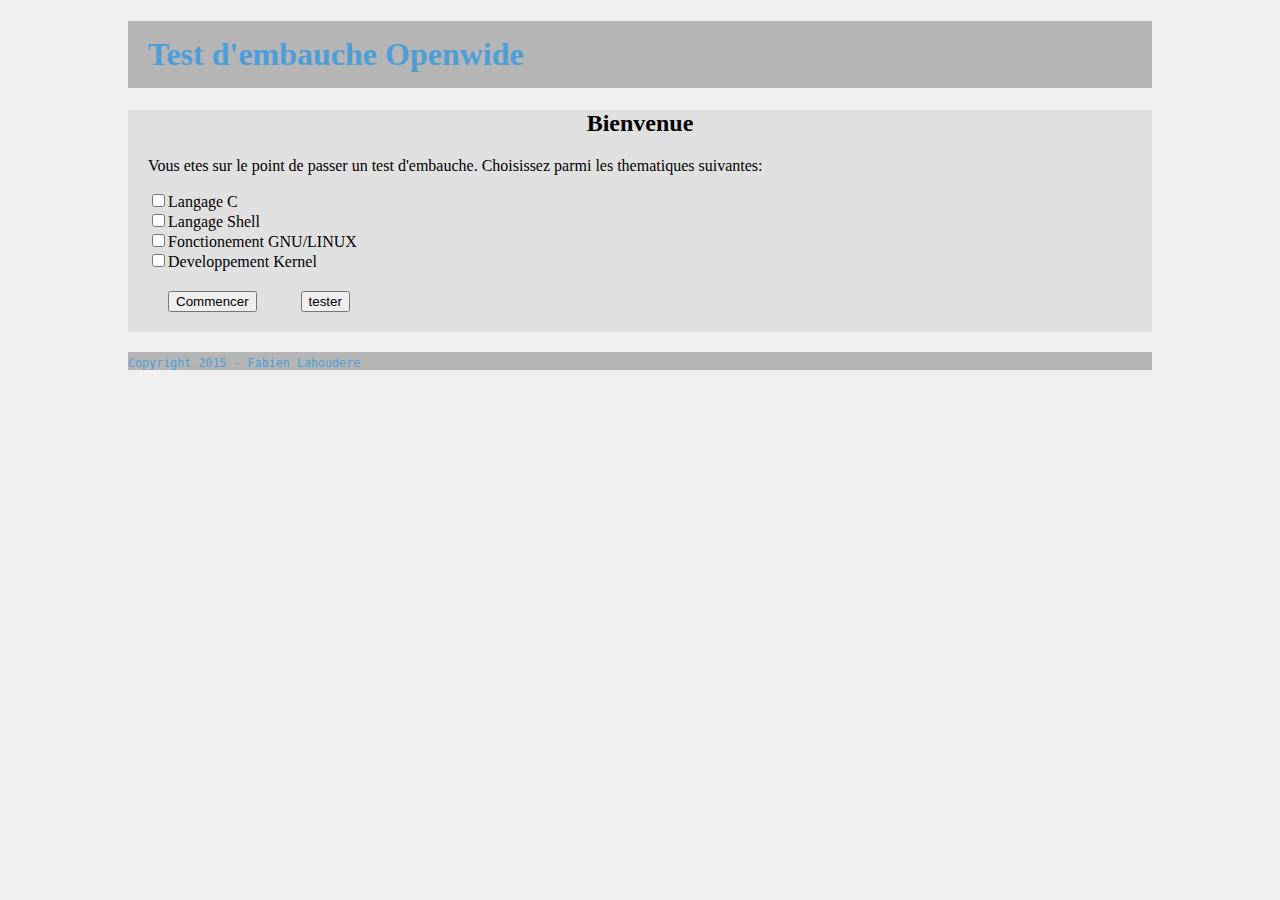
==== index.html @ 63b5cce5 "initial commit" ====
<?xml version="1.0" encoding="iso-8859-1"?>
<!DOCTYPE html PUBLIC "-//W3C//DTD XHTML 1.1//EN" "http://www.w3.org/TR/xhtml11/DTD/xhtml11.dtd">
<html xmlns="http://www.w3.org/1999/xhtml" xml:lang="en">
  <head>
    <title>Test d'embauche Openwide</title>
    <link rel="stylesheet" href="style.css" />
    <meta charset="UTF-8"/>
  </head>
  <body>
    <header>
      <h1>Test d'embauche Openwide</h1>
    </header>
    <div id="wrapper" >
      <div id="introduction">
	<h2>Bienvenue</h2>
	<p>
	  Vous etes sur le point de passer un test d'embauche. Choisissez parmi les thematiques suivantes:
	  <form>
	    <input type="checkbox" name="tcb[]" value="c"/>Langage C</br>
	    <input type="checkbox" name="tcb[]" value="shell"/>Langage Shell</br>
	    <input type="checkbox" name="tcb[]" value="system"/>Fonctionement GNU/LINUX</br>
            <input type="checkbox" name="tcb[]" value="kernel"/>Developpement Kernel</br>
            <button type="button" onclick="javascript:start()">Commencer</button>
	    <button type="button" onclick="javascript:gettheme()">tester</button>
          </form>
	</p>
      </div>
    </div>
    <footer>Copyright 2015 - Fabien Lahoudere</footer>
    <script src="js/home.js"></script>

  </body>
</html>
---- style.css ----
body 
{
    background-color: #F0F0F0;
}

header 
{
    background-color: #b5b5b5;
    color: #4C9ED9 ;
    vertical-align: bottom;
    width: 1024px;
    margin: 0 auto;
/*    margin: 20;*/
}
header h1
{
    padding: 15px 20px;
}


#wrapper
{
    background-color: #E0E0E0;
    width: 1024px;
    margin: 0 auto;
}

#introduction
{
    margin: 20px;
    text-align: left ;
}
#introduction h2 {
    text-align: center ;
}
#introduction p form {
    margin: 20px;
}
#introduction button {
    margin : 20px;
}

nav
{
    background-color: #959595;
    float: left;
    width: 150px;
    border: 1px solid black;
}
#menu
{
    margin: 0 ;
    padding: 5px ;
    list-style: none ;
    text-align: left ;
}
#menu li {
/*display: inline ;*/
    margin-right: 1px ;
    color: #fff ;
}
#menu li a {
  padding: 4px 20px ;
  color: #000 ;
  /*border: 1px solid #600 ;*/
  font: 1em "Trebuchet MS",Arial,sans-serif ;
  line-height: 1em ;
  text-align: center ;
  text-decoration: none ;
  vertical-align: bottom;
}
#navigation li a {
  padding: 4px 20px ;
  background: #c00 ;
  color: #fff ;
  border: 1px solid #600 ;
  font: 1em "Trebuchet MS",Arial,sans-serif ;
  line-height: 1em ;
  text-align: center ;
  text-decoration: none ;
}


section
{
    margin-left: 170px;
    vertical-align: top;
    text-align: left;
    min-height: 500px;
}


footer 
{
    background-color: #b5b5b5; 
    font: 90% monospace;
    /*color: #787878;*/
    color: #4C9ED9 ;
    vertical-align: bottom;
    padding-top: 4px;
    width: 1024px;
    margin: auto;
}

/* unvisited link, visited link, selected link */
a:link, a:visited, a:active {
    color: #4C9ED9 ;
}

/* mouse over link */
a:hover {
    color: red;
}
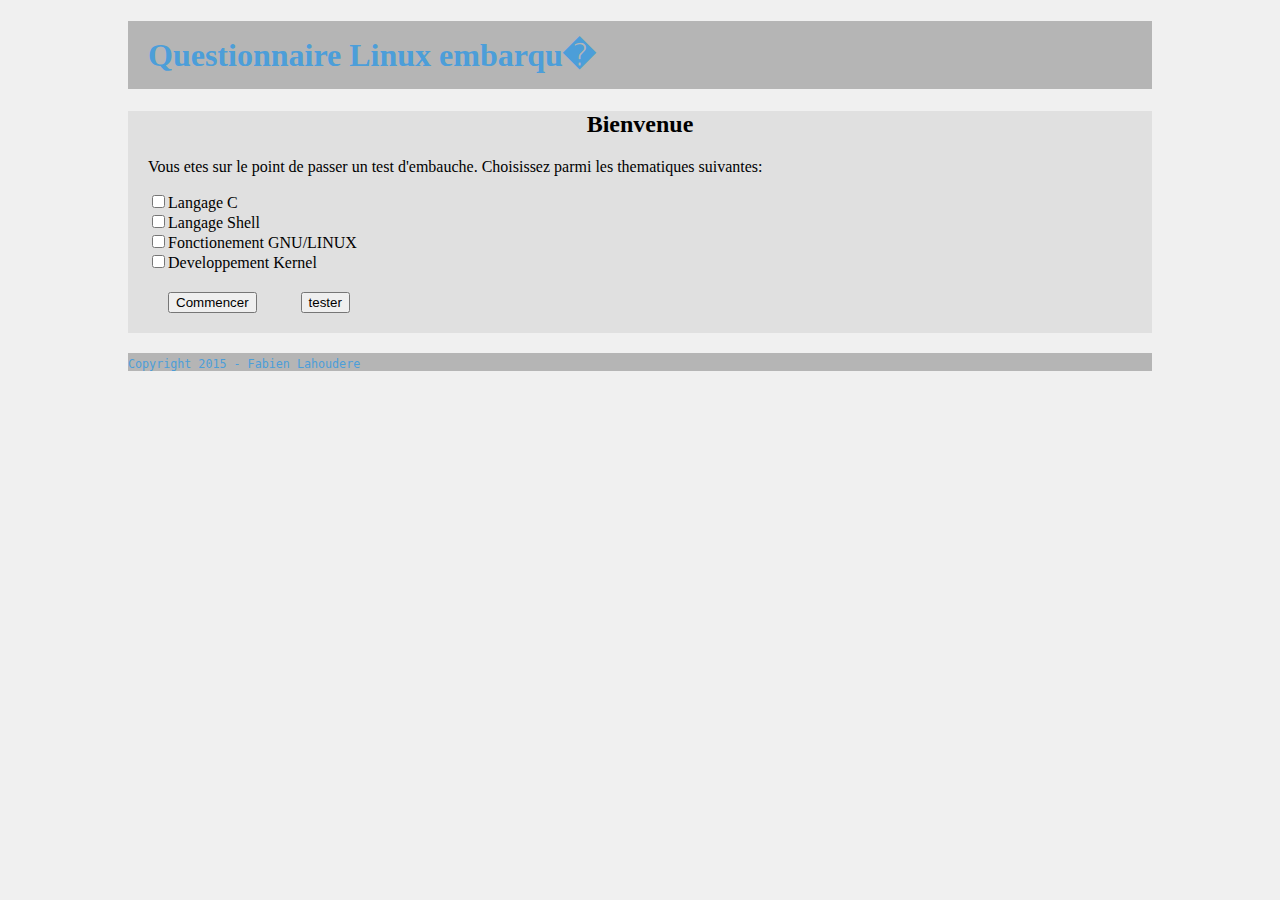
==== commit c90c0397: "fix UI issues" ====
--- a/index.html
+++ b/index.html
@@ -2,13 +2,13 @@
 <!DOCTYPE html PUBLIC "-//W3C//DTD XHTML 1.1//EN" "http://www.w3.org/TR/xhtml11/DTD/xhtml11.dtd">
 <html xmlns="http://www.w3.org/1999/xhtml" xml:lang="en">
   <head>
-    <title>Test d'embauche Openwide</title>
+    <title>Questionnaire Linux embarqu�</title>
     <link rel="stylesheet" href="style.css" />
     <meta charset="UTF-8"/>
   </head>
   <body>
     <header>
-      <h1>Test d'embauche Openwide</h1>
+      <h1>Questionnaire Linux embarqu�</h1>
     </header>
     <div id="wrapper" >
       <div id="introduction">
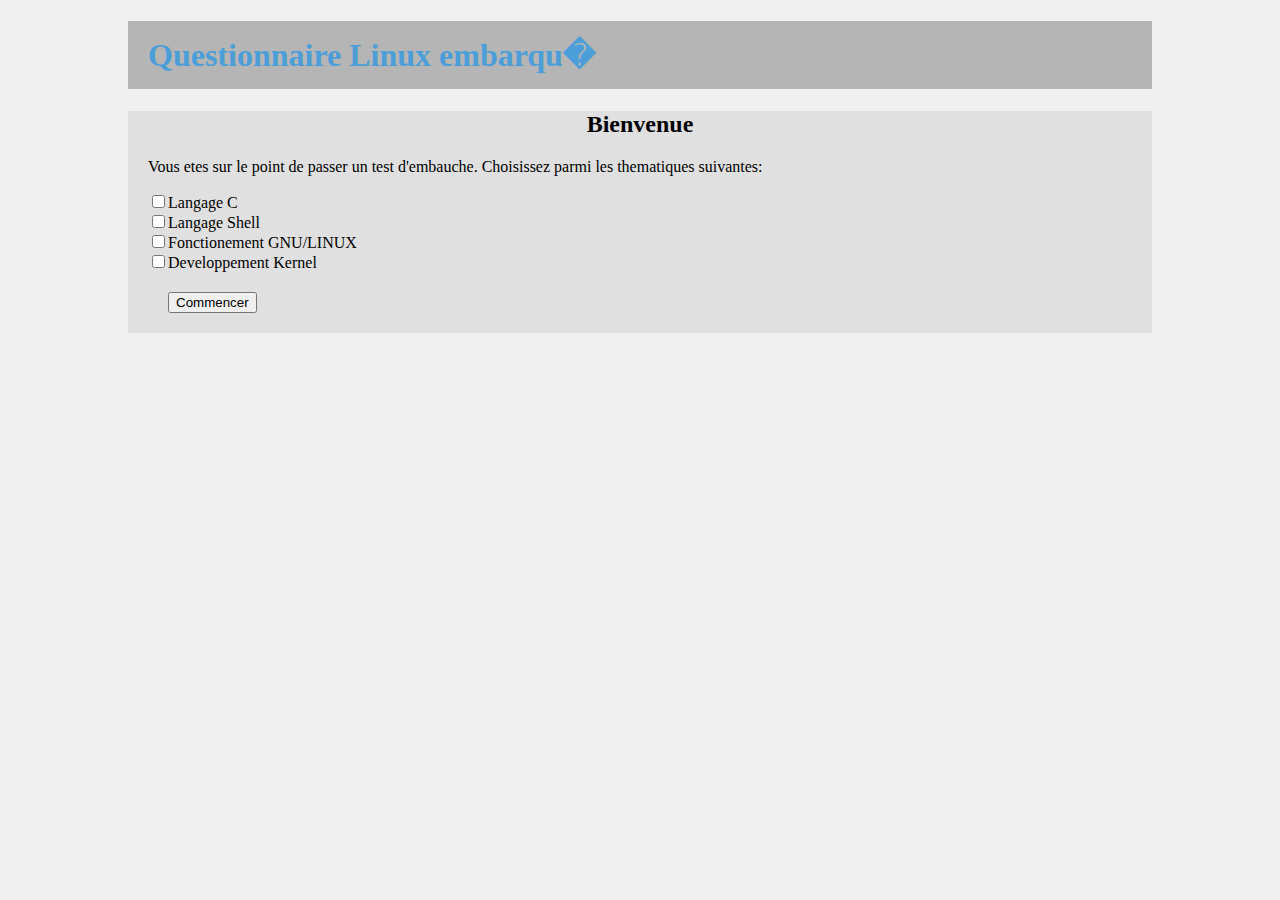
==== commit ce6d5f2b: "add compile test mechanism" ====
--- a/index.html
+++ b/index.html
@@ -21,12 +21,11 @@
 	    <input type="checkbox" name="tcb[]" value="system"/>Fonctionement GNU/LINUX</br>
             <input type="checkbox" name="tcb[]" value="kernel"/>Developpement Kernel</br>
             <button type="button" onclick="javascript:start()">Commencer</button>
-	    <button type="button" onclick="javascript:gettheme()">tester</button>
           </form>
 	</p>
       </div>
     </div>
-    <footer>Copyright 2015 - Fabien Lahoudere</footer>
+    <!--<footer>Copyright 2015 - Fabien Lahoudere</footer>!-->
     <script src="js/home.js"></script>
 
   </body>
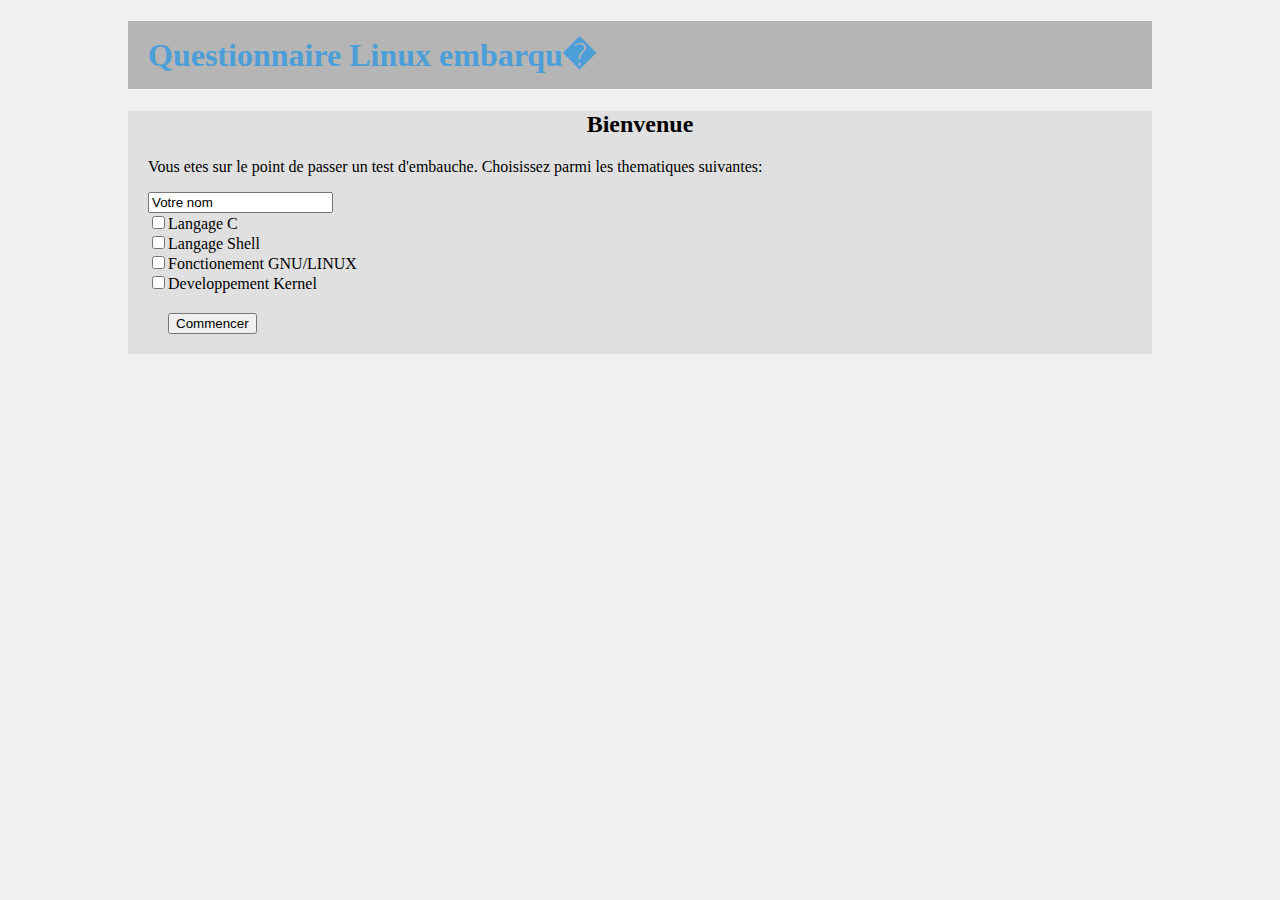
==== commit 86dc2386: "complete code implementation and improve report" ====
--- a/index.html
+++ b/index.html
@@ -16,6 +16,7 @@
 	<p>
 	  Vous etes sur le point de passer un test d'embauche. Choisissez parmi les thematiques suivantes:
 	  <form>
+	    <input type="text" id="name" value="Votre nom"/></br>
 	    <input type="checkbox" name="tcb[]" value="c"/>Langage C</br>
 	    <input type="checkbox" name="tcb[]" value="shell"/>Langage Shell</br>
 	    <input type="checkbox" name="tcb[]" value="system"/>Fonctionement GNU/LINUX</br>
